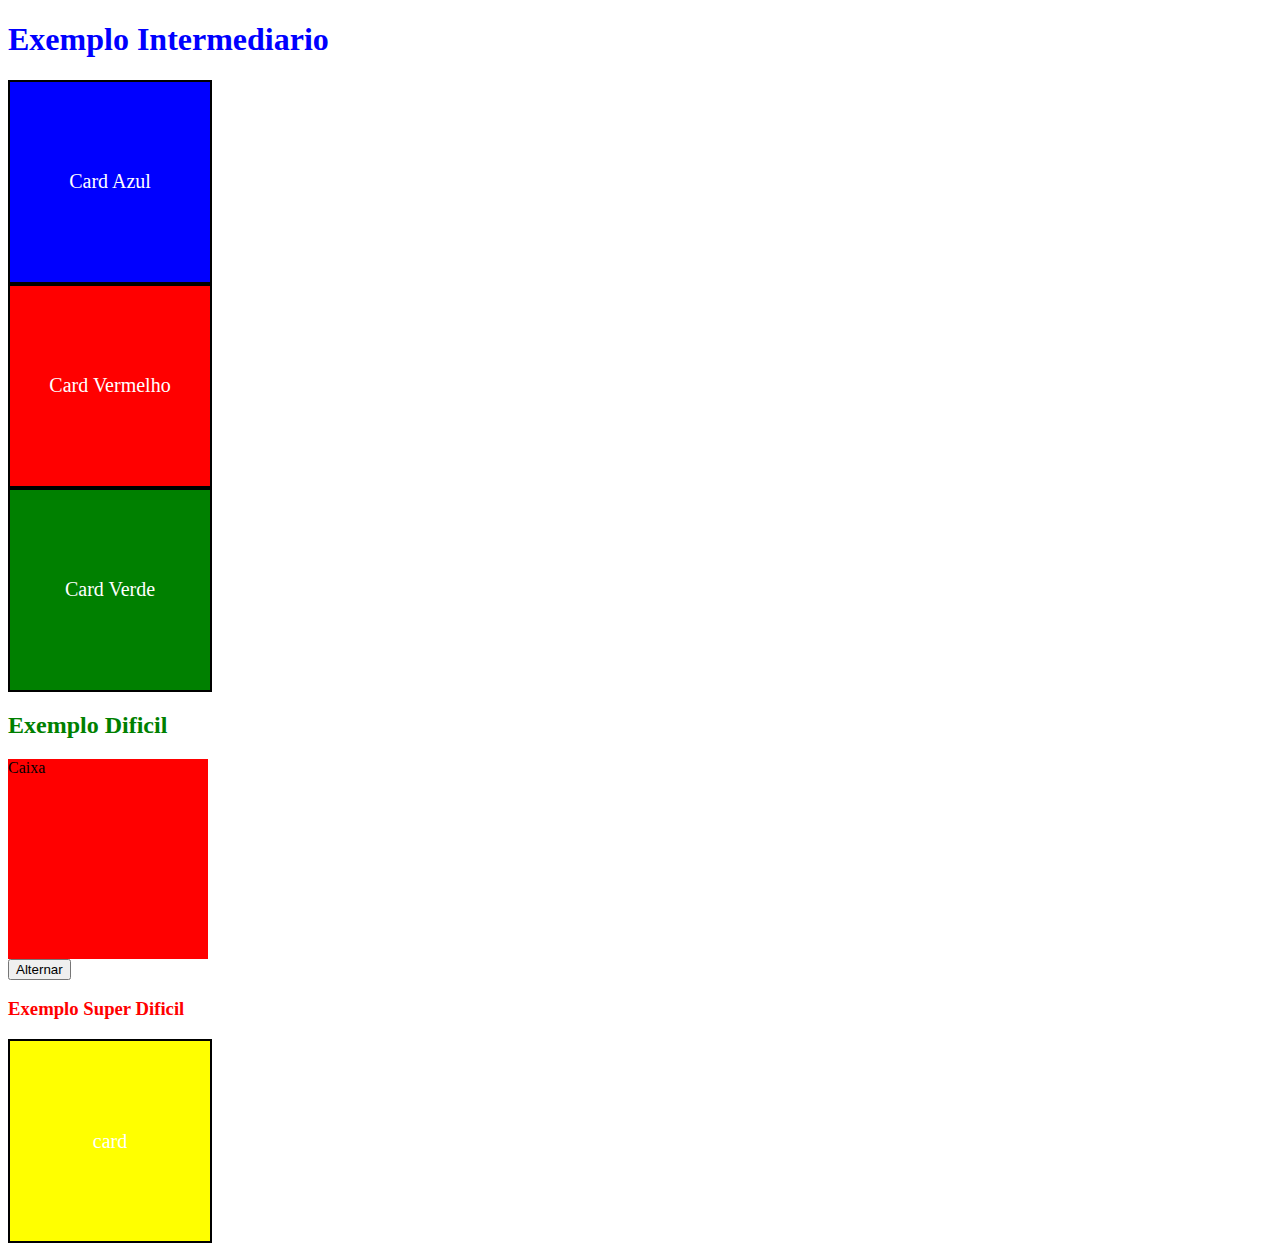
==== novoitem copy/index.html @ dff21a5f "curso" ====
<!DOCTYPE html>
<html lang="pt-br">

<head>
    <meta charset="UTF-8">
    <meta name="viewport" content="width=device-width, initial-scale=1.0">
    <link rel="stylesheet" href="style.css">
    <title>Java Script</title>
</head>

<body>
    <!-- 3>>>>>>>>> Nivel Intermediario <<<<<<<<<<<<<< -->
    <h1>Exemplo Intermediario</h1>
<div class="card" data-color="blue">Card Azul</div>
<div class="card" data-color="red">Card Vermelho</div>
<div class="card" data-color="green">Card Verde</div>


    <!-- 3>>>>>>>>> Nivel  Dificil <<<<<<<<<<<<<<< -->
    <h2>Exemplo  Dificil</h2>
<div class="box" data-toggle="false">Caixa</div>
<button id="toggleBtn">Alternar</button>

    <!-- 3>>>>>>>>>>>>> Nivel Super Dificil <<<<<<<<<<<<<<<< -->
    <h3>Exemplo Super Dificil</h3>
<div class="card" data-text="Olá">card</div>

    <script src="index.js"></script>
</body>

</html>
---- novoitem copy/style.css ----
h1{
  color: blue;
}
h2{
  color: green;
}
h3{
  color: red;
}

/*3 >>>>>>>>>>>>> Nivel Intermediario <<<<<<<<<<<< */
.card {
    width: 200px;
    height: 200px;
    display: flex;
    justify-content: center;
    align-items: center;
    font-size: 24px;
    color: white;
    cursor: pointer;
}

.card[data-color="blue"] {
    background-color: blue;
}

.card[data-color="red"] {
    background-color: red;
}

.card[data-color="green"] {
    background-color: green;
}


/*3 >>>>>>>>>>>> Dificil <<<<<<<<<<<<< */
.box {
    width: 200px;
    height: 200px;
    background-color: red;
    transition: width 1s, height 1s, background-color 1s;
}

.box[data-toggle="true"] {
    width: 400px;
    height: 400px;
    background-color: blue;
}



/*3 >>>>>>>>>>  Nivel Super Dificil <<<<<<<<<<<*/
.card {
    width: 200px;
    height: 200px;
    background-color: yellow;
    border: 2px solid black;
    display: flex;
    justify-content: center;
    align-items: center;
    font-size: 20px;
}
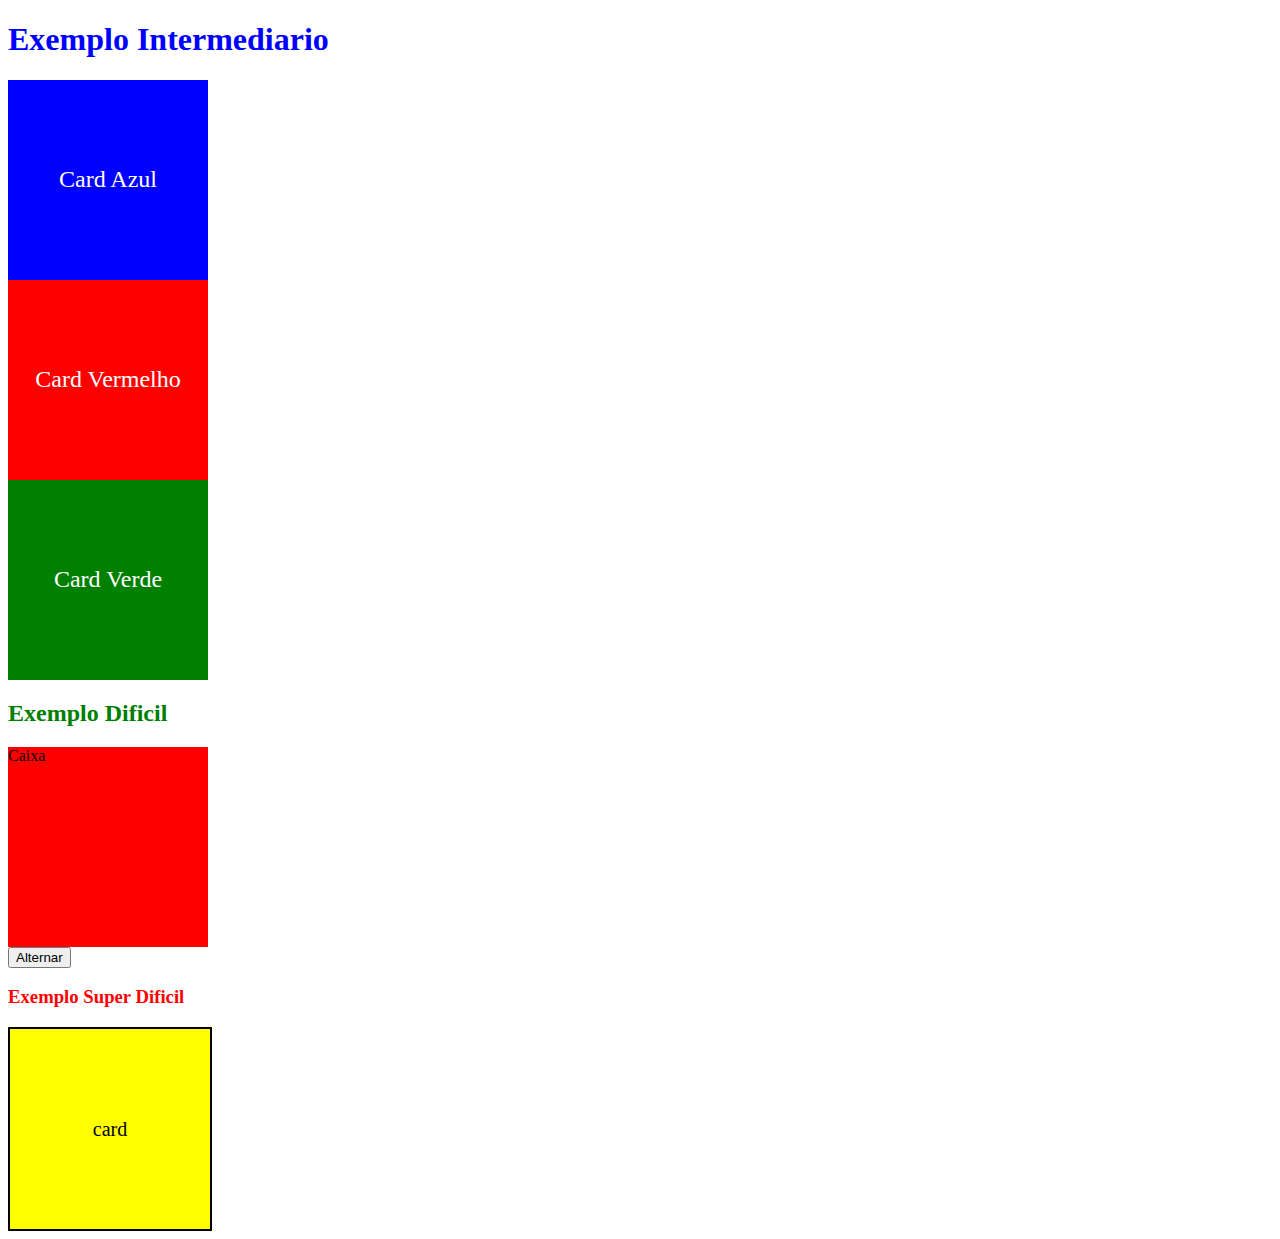
==== commit ec966a4a: "getatribute" ====
--- a/novoitem copy/index.html
+++ b/novoitem copy/index.html
@@ -23,7 +23,7 @@
 
     <!-- 3>>>>>>>>>>>>> Nivel Super Dificil <<<<<<<<<<<<<<<< -->
     <h3>Exemplo Super Dificil</h3>
-<div class="card" data-text="Olá">card</div>
+<div class="card2" data-text="Olá">card</div>
 
     <script src="index.js"></script>
 </body>
--- a/novoitem copy/style.css
+++ b/novoitem copy/style.css
@@ -50,7 +50,7 @@
 
 
 /*3 >>>>>>>>>>  Nivel Super Dificil <<<<<<<<<<<*/
-.card {
+.card2 {
     width: 200px;
     height: 200px;
     background-color: yellow;
